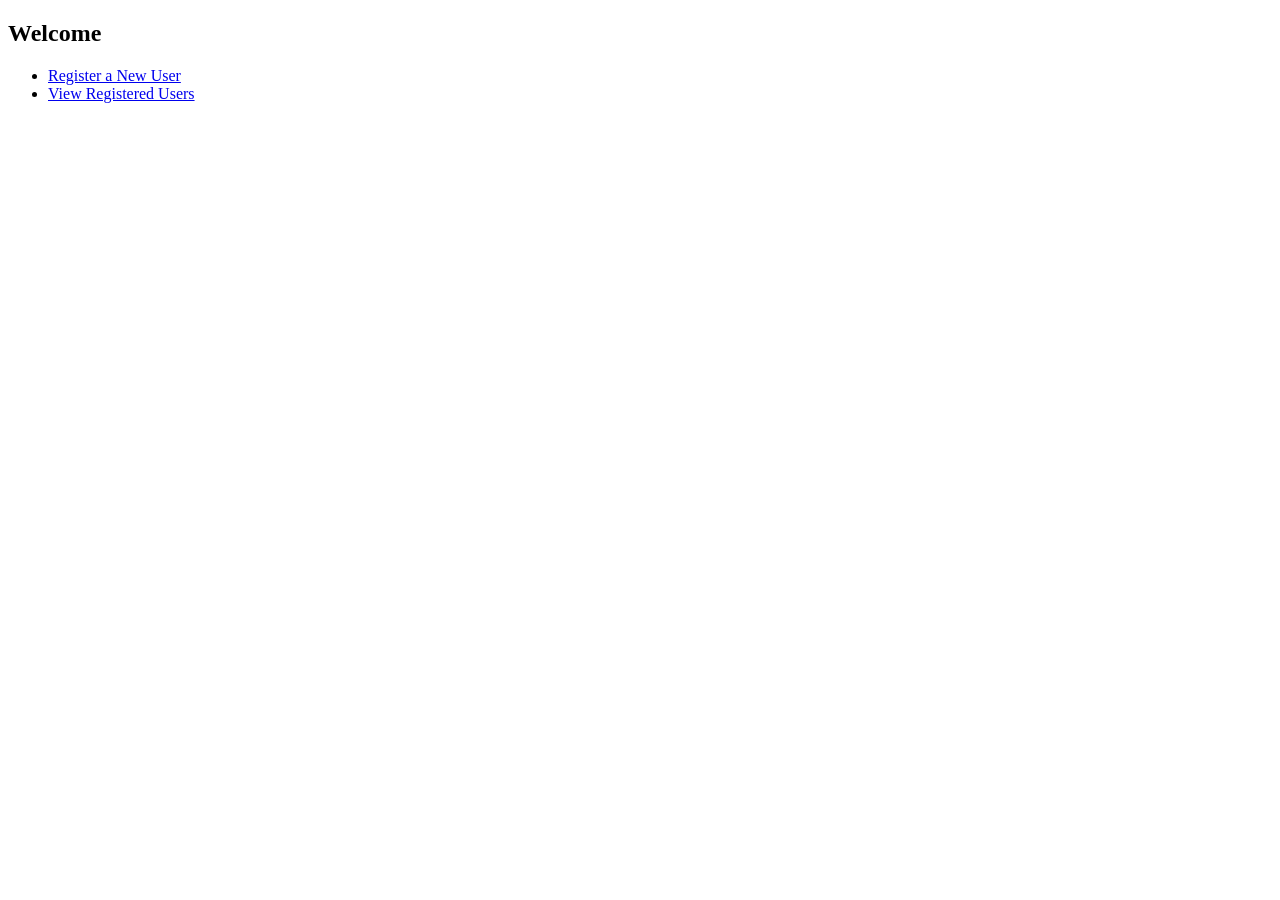
==== exercises/4-1/1-custom-web-application/frontend/templates/index.html @ f77b2bff "4th exercies" ====
<!DOCTYPE html>
<html lang="en">
<head>
    <meta charset="UTF-8">
    <meta name="viewport" content="width=device-width, initial-scale=1.0">
    <title>Home</title>
</head>
<body>
    <h2>Welcome</h2>
    <ul>
        <li><a href="/register">Register a New User</a></li>
        <li><a href="/users">View Registered Users</a></li>
    </ul>
</body>
</html>
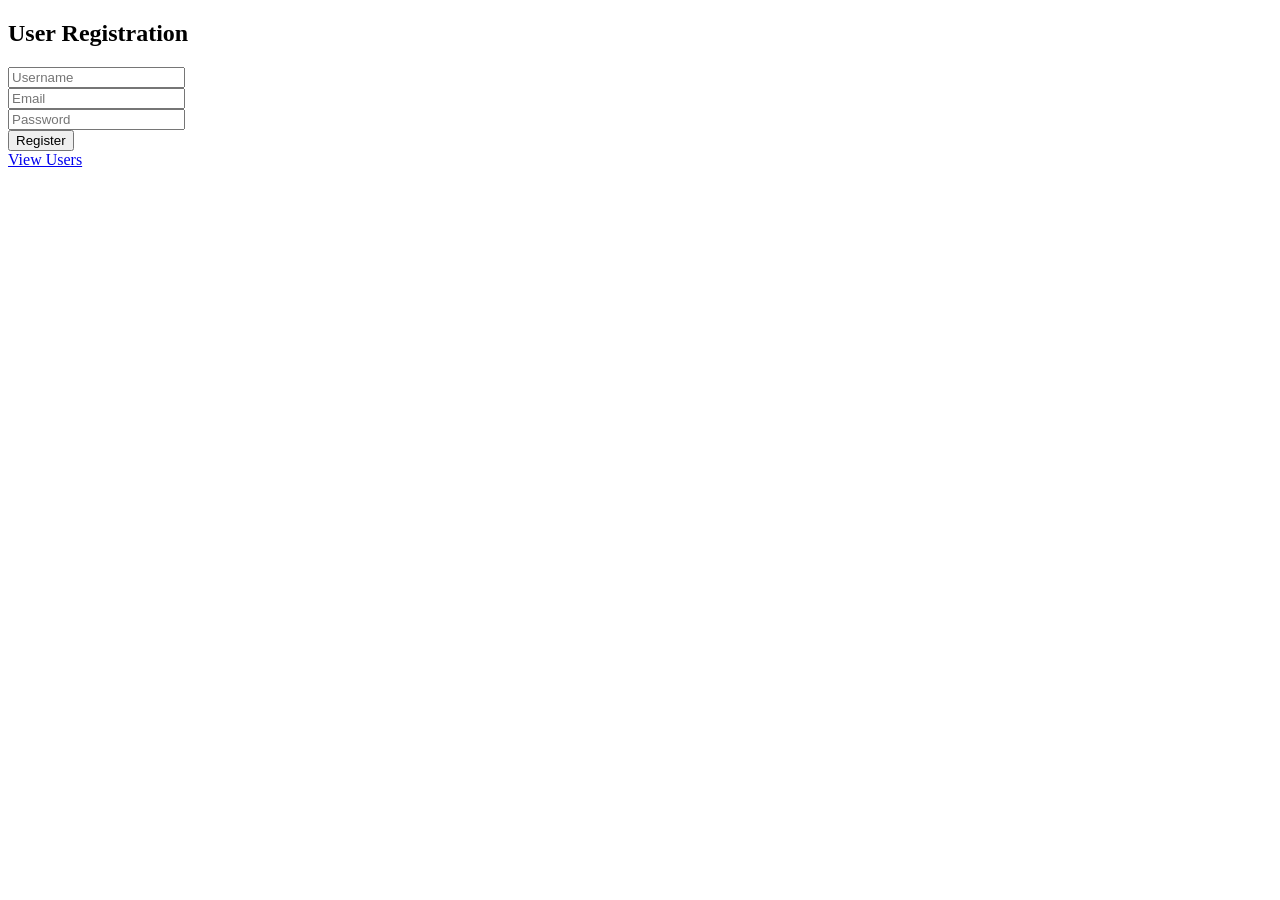
==== commit 296dbef6: "web app completely changed" ====
--- a/exercises/4-1/1-custom-web-application/frontend/templates/index.html
+++ b/exercises/4-1/1-custom-web-application/frontend/templates/index.html
@@ -1,15 +1,16 @@
 <!DOCTYPE html>
-<html lang="en">
+<html>
 <head>
-    <meta charset="UTF-8">
-    <meta name="viewport" content="width=device-width, initial-scale=1.0">
-    <title>Home</title>
+    <title>User Registration</title>
 </head>
 <body>
-    <h2>Welcome</h2>
-    <ul>
-        <li><a href="/register">Register a New User</a></li>
-        <li><a href="/users">View Registered Users</a></li>
-    </ul>
+    <h2>User Registration</h2>
+    <form action="/register" method="post">
+        <input type="text" name="username" placeholder="Username" required><br>
+        <input type="email" name="email" placeholder="Email" required><br>
+        <input type="password" name="password" placeholder="Password" required><br>
+        <button type="submit">Register</button>
+    </form>
+    <a href="/userlist">View Users</a>
 </body>
 </html>
